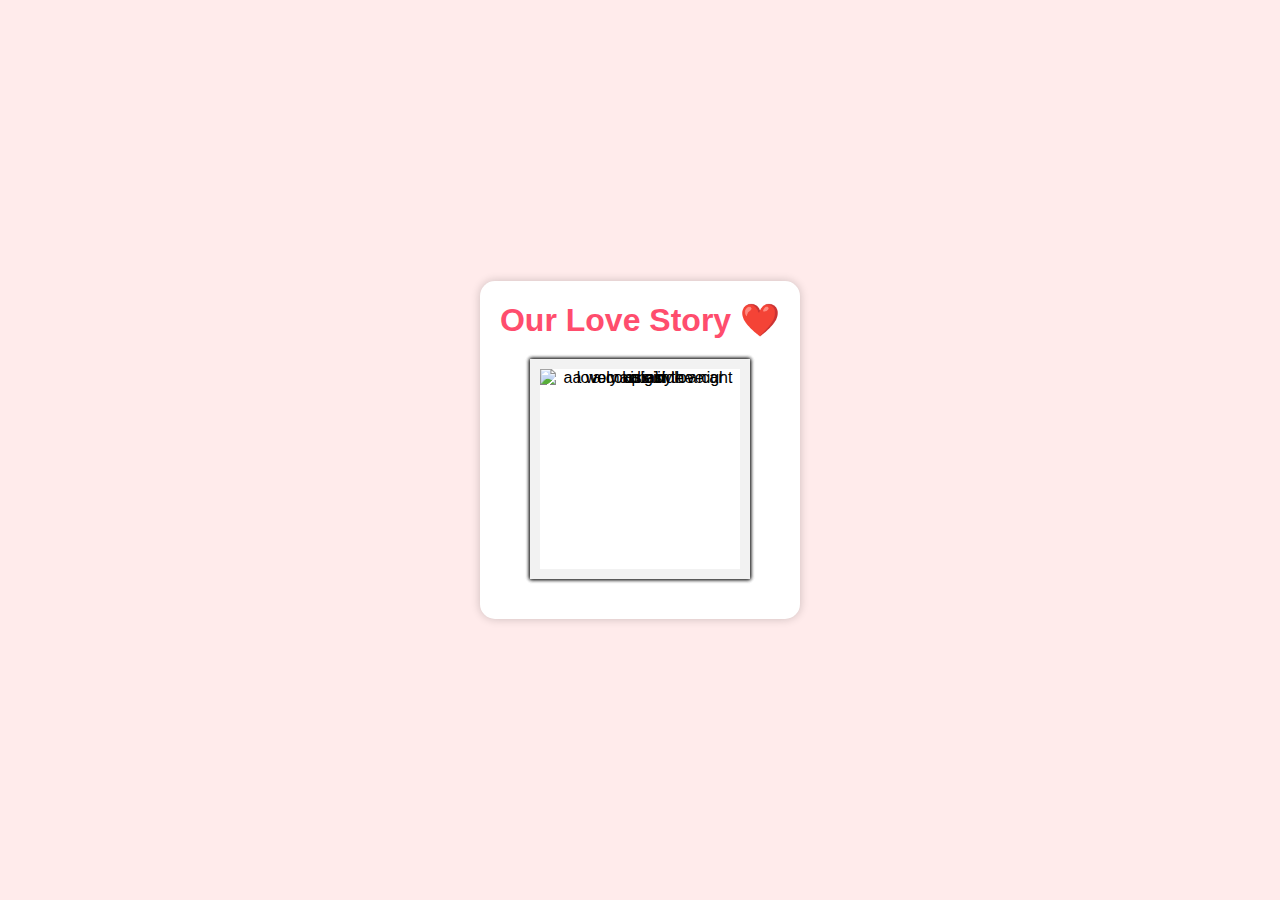
==== flipbook.html @ 4ac8d648 "Updated love letter with flipbook animation" ====
<!DOCTYPE html>
<html lang="en">
  <head>
    <meta charset="UTF-8" />
    <meta name="viewport" content="width=device-width, initial-scale=1.0" />
    <title>Our Love Story 📖</title>
    <link rel="stylesheet" href="style.css" />
  </head>
  <body>
    <div class="container">
      <h1>Our Love Story ❤️</h1>
      <div class="gallery">
        <img src="images/selfie-kiss.png" alt="a lovely kiss in the night">
        <img src="https://picsum.photos/id/1013/400/400" alt="a woman inside a car">
        <img src="images/girl-and-boy-romantic-love.png" alt="a baby">
        <img src="images/couple-girl-boy-love.png" alt="a couple in love">
        <img src="images/photo-love.png" alt="a girl">
      </div>
    </div>
  </body>
</html>
---- style.css ----
/* General Styling */
* {
  margin: 0;
  padding: 0;
  box-sizing: border-box;
  font-family: 'Arial', sans-serif;
}

body {
  display: flex;
  flex-direction: column;
  justify-content: center;
  align-items: center;
  height: 100vh;
  background: #ffebeb;
  text-align: center;
}

.container {
  background: white;
  padding: 20px;
  border-radius: 15px;
  box-shadow: 0px 0px 10px rgba(0, 0, 0, 0.2);
}

h1 {
  color: #ff4d6d;
}

p {
  font-size: 18px;
  margin-bottom: 20px;
}

.btn-group {
  display: flex;
  justify-content: center;
  gap: 20px;
}

#yes-btn, #no-btn {
  padding: 10px 20px;
  font-size: 18px;
  border: none;
  border-radius: 8px;
  cursor: pointer;
  transition: 0.3s;
}

#yes-btn {
  background: #ff4d6d;
  color: white;
}

#no-btn {
  background: #ccc;
  position: relative;
}

#yes-btn:hover {
  background: #e63950;
}

#no-btn:hover {
  background: #888;
}

#next-btn {
  padding: 10px 20px;
  font-size: 20px;
  border: none;
  border-radius: 50%;
  background: #ff4d6d;
  color: white;
  cursor: pointer;
  transition: 0.3s;
  margin-top: 15px;
}

#next-btn:hover {
  background: #e63950;
}


/* Hide Sections Initially */
.hidden {
  display: none;
}

/* Fade-in Effect */
.fade-in {
  opacity: 0;
  transition: opacity 1.5s ease-in-out;
}

/* GIF Styling */
.pleading-gif {
  max-width: 200px;
  height: auto;
  margin-top: 15px;
}

.happy-gif {
  max-width: 250px;
  height: auto;
  border-radius: 10px;
  margin-top: 10px;
  margin-bottom: 20px; /* Ensures spacing before love letter */
}

.love-letter-gif {
  max-width: 250px;
  height: auto;
  cursor: pointer;
  border-radius: 10px;
  box-shadow: 0 0 10px rgba(0, 0, 0, 0.2);
}


/* Flipbook Animation */
.gallery {
  --d: 10s;
  display: grid;
  place-items: center;
  width: 220px;
  margin: 20px auto;
}

.gallery > img {
  grid-area: 1/1;
  width: 100%;
  aspect-ratio: 1;
  object-fit: cover;
  border: 10px solid #f2f2f2;
  box-shadow: 0 0 4px #0007;
  z-index: 2;
  animation: slide var(--d) infinite, z-order var(--d) infinite steps(1);
}

.gallery img:last-child {
  animation-name: slide, z-order-last;
}

@keyframes slide {
  10% { transform: translateX(120%) rotate(10deg); }
  0%, 100%, 20% { transform: translateX(0%) rotate(-10deg); }
}

@keyframes z-order {
  10%, 20% { z-index: 1; }
  80% { z-index: 2; }
}

@keyframes z-order-last {
  10%, 20% { z-index: 1; }
  90% { z-index: 2; }
}
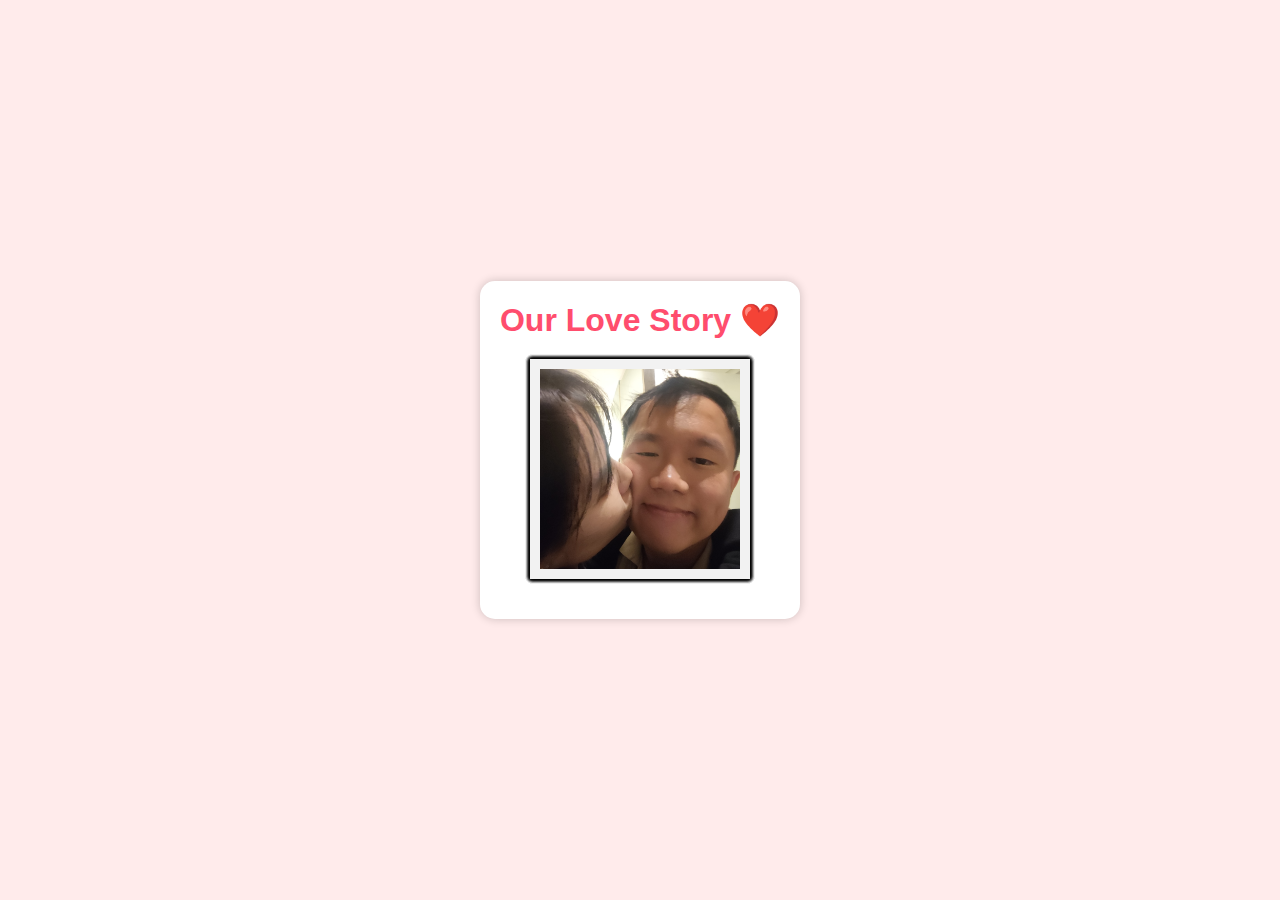
==== commit 9afb6de7: "Updated love letter with flipbook animation" ====
--- a/flipbook.html
+++ b/flipbook.html
@@ -10,11 +10,23 @@
     <div class="container">
       <h1>Our Love Story ❤️</h1>
       <div class="gallery">
-        <img src="images/selfie-kiss.png" alt="a lovely kiss in the night">
-        <img src="https://picsum.photos/id/1013/400/400" alt="a woman inside a car">
-        <img src="images/girl-and-boy-romantic-love.png" alt="a baby">
-        <img src="images/couple-girl-boy-love.png" alt="a couple in love">
-        <img src="images/photo-love.png" alt="a girl">
+        <img src="images/bts.jpg" alt="bts">
+        <img src="images/discord.jpg" alt="discord">
+        <img src="images/yoshinoya1.jpg" alt="yoshinoya1">
+        <img src="images/yoshinoya2.jpg" alt="yoshinoya2">
+        <img src="images/seaside.jpg" alt="seaside">
+        <img src="images/delipark.jpg" alt="delipark">
+        <img src="images/holdinghand2.jpg" alt="holdinghand2">
+        <img src="images/dudu1.jpg" alt="dudu1">
+        <img src="images/wefie.jpg" alt="wefie">
+        <img src="images/holdinghand1.jpg" alt="holdinghand1">
+        <img src="images/holdinghand3.jpg" alt="holdinghand3">
+        <img src="images/wefie2.jpg" alt="wefie2">
+        <img src="images/discord2.jpg" alt="discord2">
+        <img src="images/wefie3.jpg" alt="wefie3">
+        <img src="images/wefie4.jpg" alt="wefie4">
+        <img src="images/wefie5.jpg" alt="wefie5">
+        <img src="images/wefie6.jpg" alt="wefie6">
       </div>
     </div>
   </body>
--- a/style.css
+++ b/style.css
@@ -81,6 +81,12 @@
   background: #e63950;
 }
 
+#yay-page {
+  display: none; /* Ensure it's hidden initially */
+  opacity: 0;
+  transition: opacity 1s ease-in-out;
+}
+
 
 /* Hide Sections Initially */
 .hidden {
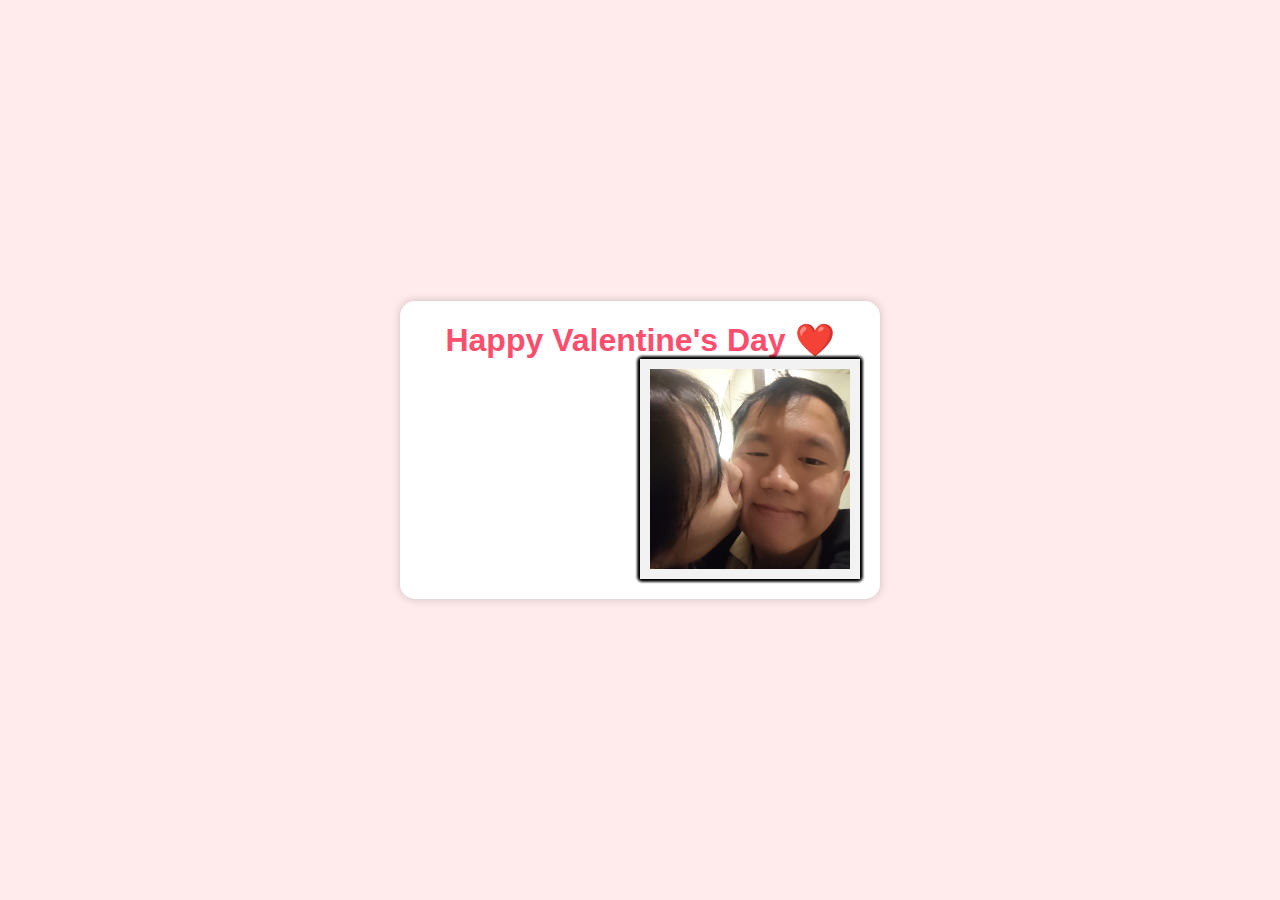
==== commit e86371db: "Updated love letter with flipbook animation and realistic effects" ====
--- a/flipbook.html
+++ b/flipbook.html
@@ -8,7 +8,7 @@
   </head>
   <body>
     <div class="container">
-      <h1>Our Love Story ❤️</h1>
+      <h1>Happy Valentine's Day ❤️</h1>
       <div class="gallery">
         <img src="images/bts.jpg" alt="bts">
         <img src="images/discord.jpg" alt="discord">
--- a/style.css
+++ b/style.css
@@ -125,11 +125,11 @@
 
 /* Flipbook Animation */
 .gallery {
-  --d: 10s;
+  --d: 10s; /* Animation duration */
   display: grid;
   place-items: center;
   width: 220px;
-  margin: 20px auto;
+  margin-left: 220px;
 }
 
 .gallery > img {
@@ -143,13 +143,28 @@
   animation: slide var(--d) infinite, z-order var(--d) infinite steps(1);
 }
 
-.gallery img:last-child {
-  animation-name: slide, z-order-last;
-}
+/* Ensuring all 17 images have different animation delays & rotation angles */
+.gallery > img:nth-child(1)  { animation-delay: calc(0 * var(--d));   --r: 16deg; }
+.gallery > img:nth-child(2)  { animation-delay: calc(-0.2 * var(--d)); --r: -1deg; }
+.gallery > img:nth-child(3)  { animation-delay: calc(-0.4 * var(--d)); --r: -19deg; }
+.gallery > img:nth-child(4)  { animation-delay: calc(-0.6 * var(--d)); --r: 6deg; }
+.gallery > img:nth-child(5)  { animation-delay: calc(-0.8 * var(--d)); --r: -8deg; }
+.gallery > img:nth-child(6)  { animation-delay: calc(-1.0 * var(--d)); --r: 10deg; }
+.gallery > img:nth-child(7)  { animation-delay: calc(-1.2 * var(--d)); --r: -12deg; }
+.gallery > img:nth-child(8)  { animation-delay: calc(-1.4 * var(--d)); --r: 5deg; }
+.gallery > img:nth-child(9)  { animation-delay: calc(-1.6 * var(--d)); --r: -3deg; }
+.gallery > img:nth-child(10) { animation-delay: calc(-1.8 * var(--d)); --r: 7deg; }
+.gallery > img:nth-child(11) { animation-delay: calc(-2.0 * var(--d)); --r: -9deg; }
+.gallery > img:nth-child(12) { animation-delay: calc(-2.2 * var(--d)); --r: 4deg; }
+.gallery > img:nth-child(13) { animation-delay: calc(-2.4 * var(--d)); --r: -15deg; }
+.gallery > img:nth-child(14) { animation-delay: calc(-2.6 * var(--d)); --r: 13deg; }
+.gallery > img:nth-child(15) { animation-delay: calc(-2.8 * var(--d)); --r: -5deg; }
+.gallery > img:nth-child(16) { animation-delay: calc(-3.0 * var(--d)); --r: 8deg; }
+.gallery > img:nth-child(17) { animation-delay: calc(-3.2 * var(--d)); --r: -7deg; }
 
 @keyframes slide {
-  10% { transform: translateX(120%) rotate(10deg); }
-  0%, 100%, 20% { transform: translateX(0%) rotate(-10deg); }
+  10% { transform: translateX(120%) rotate(var(--r)); }
+  0%, 100%, 20% { transform: translateX(0%) rotate(var(--r)); }
 }
 
 @keyframes z-order {
@@ -161,3 +176,69 @@
   10%, 20% { z-index: 1; }
   90% { z-index: 2; }
 }
+
+/* Ensuring compatibility across browsers */
+@-webkit-keyframes slide {
+  10% { transform: translateX(120%) rotate(var(--r)); }
+  0%, 100%, 20% { transform: translateX(0%) rotate(var(--r)); }
+}
+
+@-webkit-keyframes z-order {
+  10%, 20% { z-index: 1; }
+  80% { z-index: 2; }
+}
+
+@-webkit-keyframes z-order-last {
+  10%, 20% { z-index: 1; }
+  90% { z-index: 2; }
+}
+
+/* Shine Text Effect */
+#headline-container {
+  display: flex;
+  justify-content: center;
+  align-items: center;
+  margin-top: 20px;
+  margin-bottom: 60px;
+}
+
+#shine {
+  font-size: 60px;
+  font-weight: bold;
+  color: rgba(255, 0, 102, 0.3);
+  z-index: 10;
+  background: linear-gradient(to right, #222, #fff, #222);
+  background-size: 150px;
+  background-clip: text;
+  animation: shine 3s infinite;
+  text-shadow: 0 0px 0px rgba(233, 85, 189, 0.419);
+}
+
+/* Keyframes for Shine Effect */
+@keyframes shine {
+  0%, 10% { background-position: -1000px; }
+  20% { background-position: left; }
+  90% { background-position: right; }
+  100% { background-position: 1000px; }
+}
+
+@-webkit-keyframes shine {
+  0%, 10% { background-position: -1000px; }
+  20% { background-position: left; }
+  90% { background-position: right; }
+  100% { background-position: 1000px; }
+}
+
+/* Mobile Responsiveness */
+@media only screen and (max-width: 600px) {
+  #shine {
+    font-size: 22px;
+  }
+  
+  .gallery {
+    width: 150px;
+    margin-left: 60px;
+  }
+}
+
+
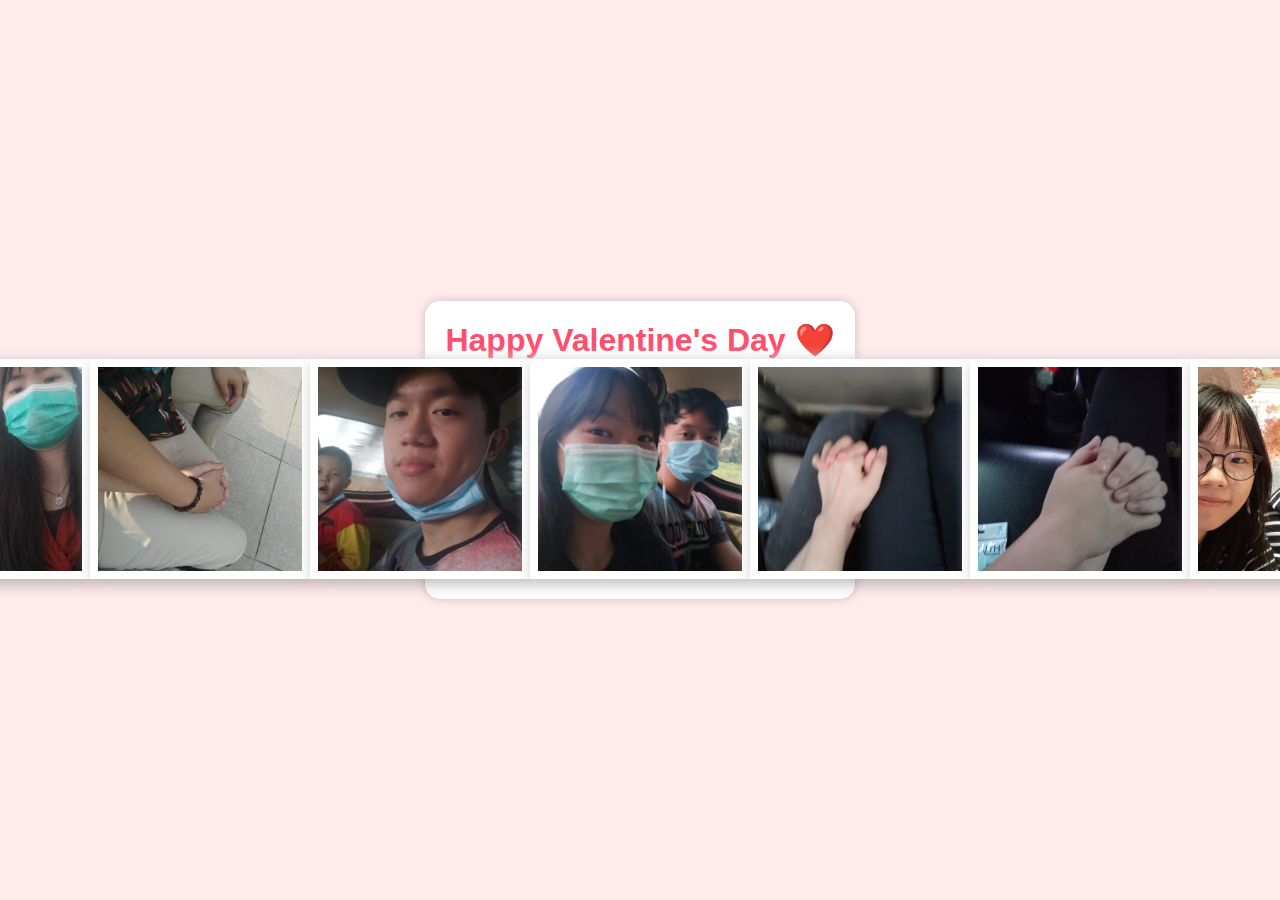
==== commit 35f1d974: "Updated love letter with flipbook animation and realistic effects" ====
--- a/flipbook.html
+++ b/flipbook.html
@@ -29,5 +29,25 @@
         <img src="images/wefie6.jpg" alt="wefie6">
       </div>
     </div>
+
+    <!-- Audio -->
+    <audio id="loveSong" preload="auto">
+      <source src="audio/athousandyears.mp3" type="audio/mpeg">
+      Your browser does not support the audio element.
+    </audio>
+
+    <script>
+      function playSong() {
+        let loveSong = document.getElementById("loveSong");
+        loveSong.volume = 0.3; // Set volume to 30%
+        loveSong.currentTime = 127; // Start at 02:07 (127 seconds)
+        loveSong.play();
+      }
+
+      // Play song when the page loads
+      document.addEventListener("DOMContentLoaded", function () {
+        playSong();
+      });
+    </script>
   </body>
 </html>
--- a/style.css
+++ b/style.css
@@ -124,12 +124,15 @@
 
 
 /* Flipbook Animation */
+/* Center Flipbook */
 .gallery {
   --d: 10s; /* Animation duration */
-  display: grid;
-  place-items: center;
+  display: flex; /* Use flexbox */
+  justify-content: center; /* Center horizontally */
+  align-items: center; /* Center vertically */
   width: 220px;
-  margin-left: 220px;
+  margin: auto; /* Auto margin for centering */
+  position: relative;
 }
 
 .gallery > img {
@@ -137,11 +140,15 @@
   width: 100%;
   aspect-ratio: 1;
   object-fit: cover;
-  border: 10px solid #f2f2f2;
-  box-shadow: 0 0 4px #0007;
+  border: 8px solid #fff;
+  box-shadow: 4px 4px 15px rgba(0, 0, 0, 0.3), /* Outer shadow */
+              -4px -4px 10px rgba(255, 255, 255, 0.5); /* Soft inner highlight */
+  transform-origin: center; /* Makes flipping more realistic */
   z-index: 2;
   animation: slide var(--d) infinite, z-order var(--d) infinite steps(1);
-}
+  transition: transform 0.5s ease-in-out, box-shadow 0.5s ease-in-out;
+}
+
 
 /* Ensuring all 17 images have different animation delays & rotation angles */
 .gallery > img:nth-child(1)  { animation-delay: calc(0 * var(--d));   --r: 16deg; }
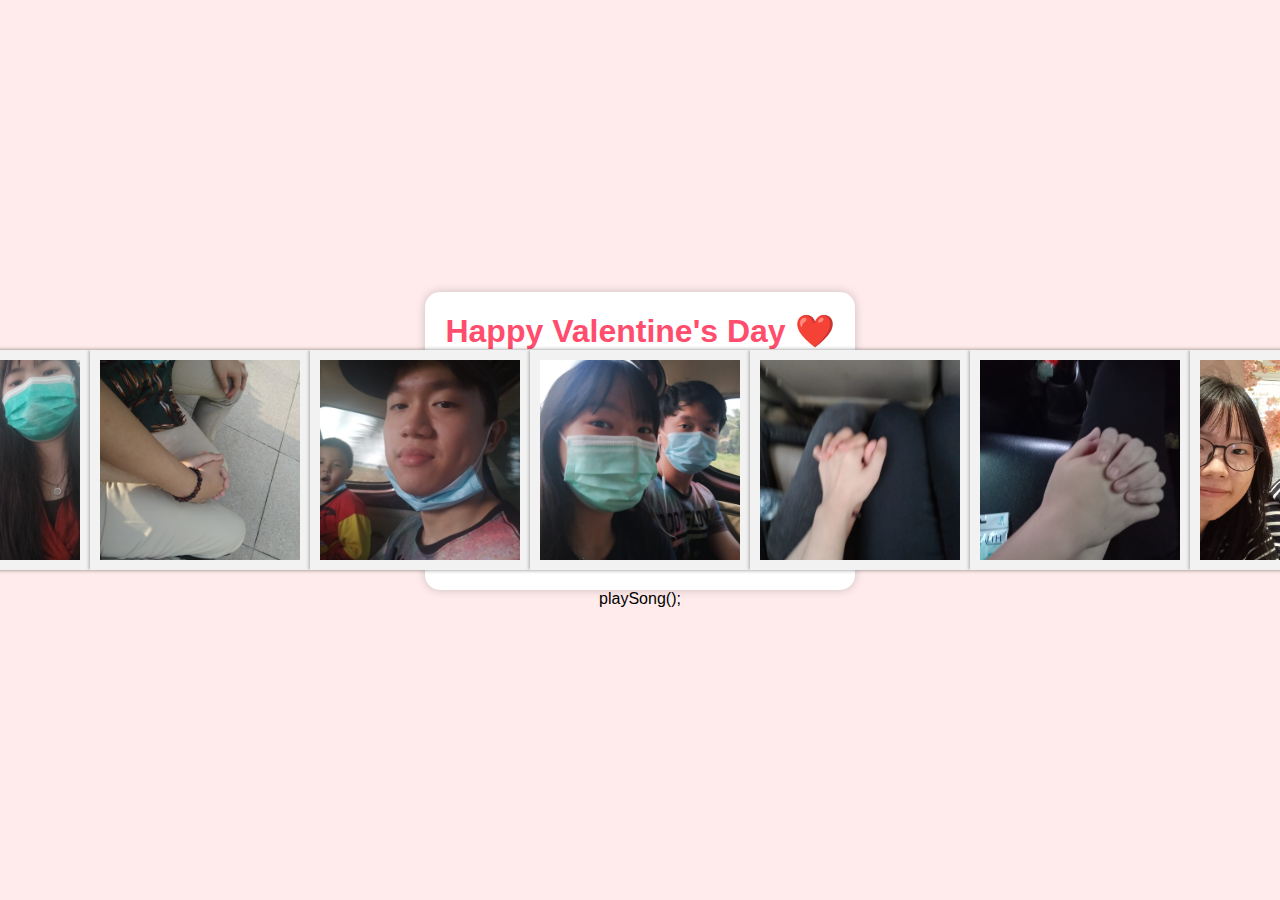
==== commit 0c539316: "Updated love letter with flipbook animation and realistic effects" ====
--- a/flipbook.html
+++ b/flipbook.html
@@ -29,25 +29,6 @@
         <img src="images/wefie6.jpg" alt="wefie6">
       </div>
     </div>
-
-    <!-- Audio -->
-    <audio id="loveSong" preload="auto">
-      <source src="audio/athousandyears.mp3" type="audio/mpeg">
-      Your browser does not support the audio element.
-    </audio>
-
-    <script>
-      function playSong() {
-        let loveSong = document.getElementById("loveSong");
-        loveSong.volume = 0.3; // Set volume to 30%
-        loveSong.currentTime = 127; // Start at 02:07 (127 seconds)
-        loveSong.play();
-      }
-
-      // Play song when the page loads
-      document.addEventListener("DOMContentLoaded", function () {
-        playSong();
-      });
-    </script>
+    playSong();
   </body>
 </html>
--- a/style.css
+++ b/style.css
@@ -140,15 +140,11 @@
   width: 100%;
   aspect-ratio: 1;
   object-fit: cover;
-  border: 8px solid #fff;
-  box-shadow: 4px 4px 15px rgba(0, 0, 0, 0.3), /* Outer shadow */
-              -4px -4px 10px rgba(255, 255, 255, 0.5); /* Soft inner highlight */
-  transform-origin: center; /* Makes flipping more realistic */
+  border: 10px solid #f2f2f2;
+  box-shadow: 0 0 4px #0007;
   z-index: 2;
   animation: slide var(--d) infinite, z-order var(--d) infinite steps(1);
-  transition: transform 0.5s ease-in-out, box-shadow 0.5s ease-in-out;
-}
-
+}
 
 /* Ensuring all 17 images have different animation delays & rotation angles */
 .gallery > img:nth-child(1)  { animation-delay: calc(0 * var(--d));   --r: 16deg; }
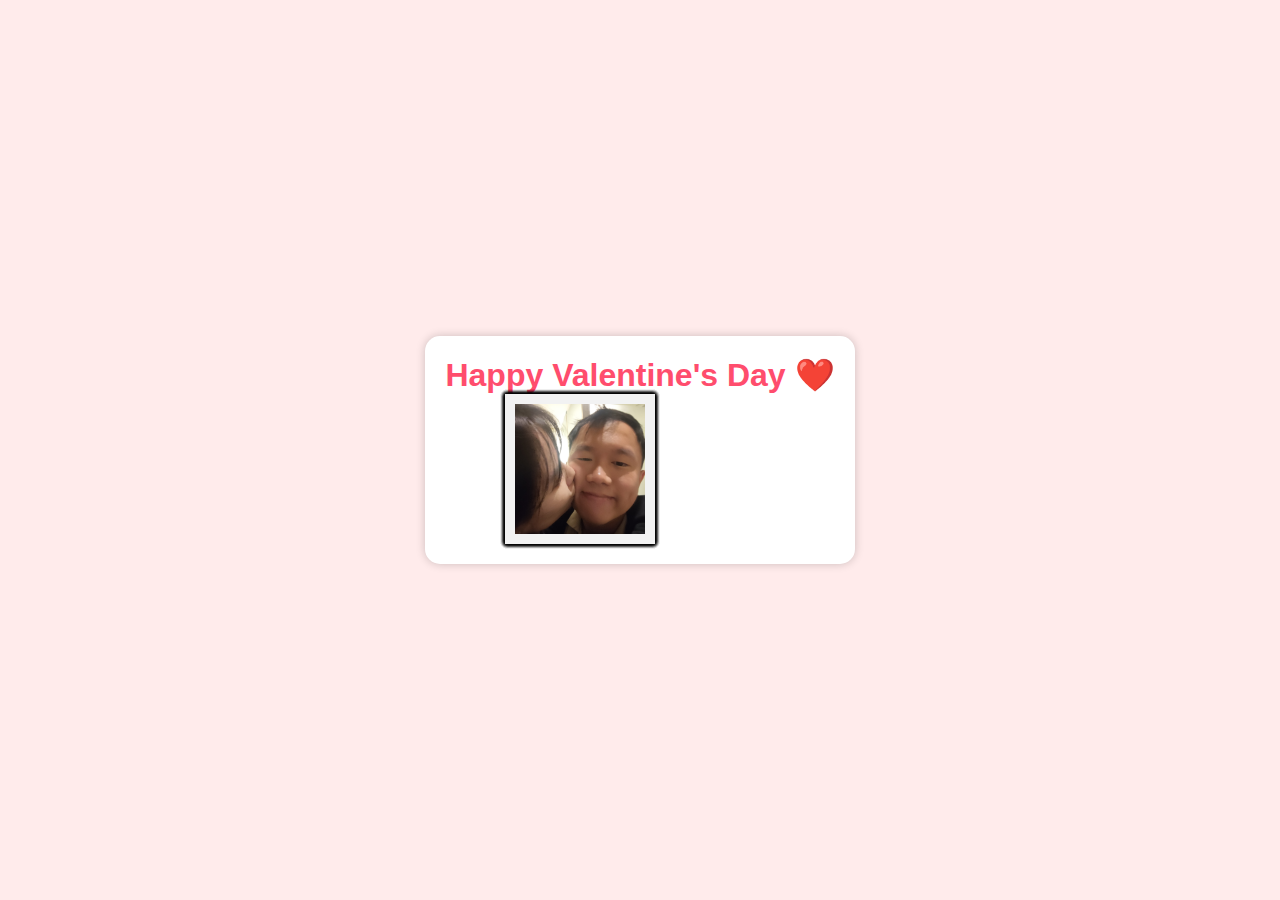
==== commit 7c706450: "Updated love letter with flipbook animation and realistic effects" ====
--- a/flipbook.html
+++ b/flipbook.html
@@ -29,6 +29,11 @@
         <img src="images/wefie6.jpg" alt="wefie6">
       </div>
     </div>
-    playSong();
+    <audio id="loveSong" preload="auto">
+        <source src="audio/athousandyears.mp3" type="audio/mpeg">
+        Your browser does not support the audio element.
+      </audio>
+      
+      <script src="script.js"></script>
   </body>
 </html>
--- a/style.css
+++ b/style.css
@@ -126,13 +126,12 @@
 /* Flipbook Animation */
 /* Center Flipbook */
 .gallery {
-  --d: 10s; /* Animation duration */
-  display: flex; /* Use flexbox */
-  justify-content: center; /* Center horizontally */
-  align-items: center; /* Center vertically */
-  width: 220px;
-  margin: auto; /* Auto margin for centering */
-  position: relative;
+  --d: 10s;
+  /* duration */
+  display: grid;
+  place-items: center; /* Center both horizontally and vertically */
+  width: 150px;
+  margin-left: 60px;
 }
 
 .gallery > img {
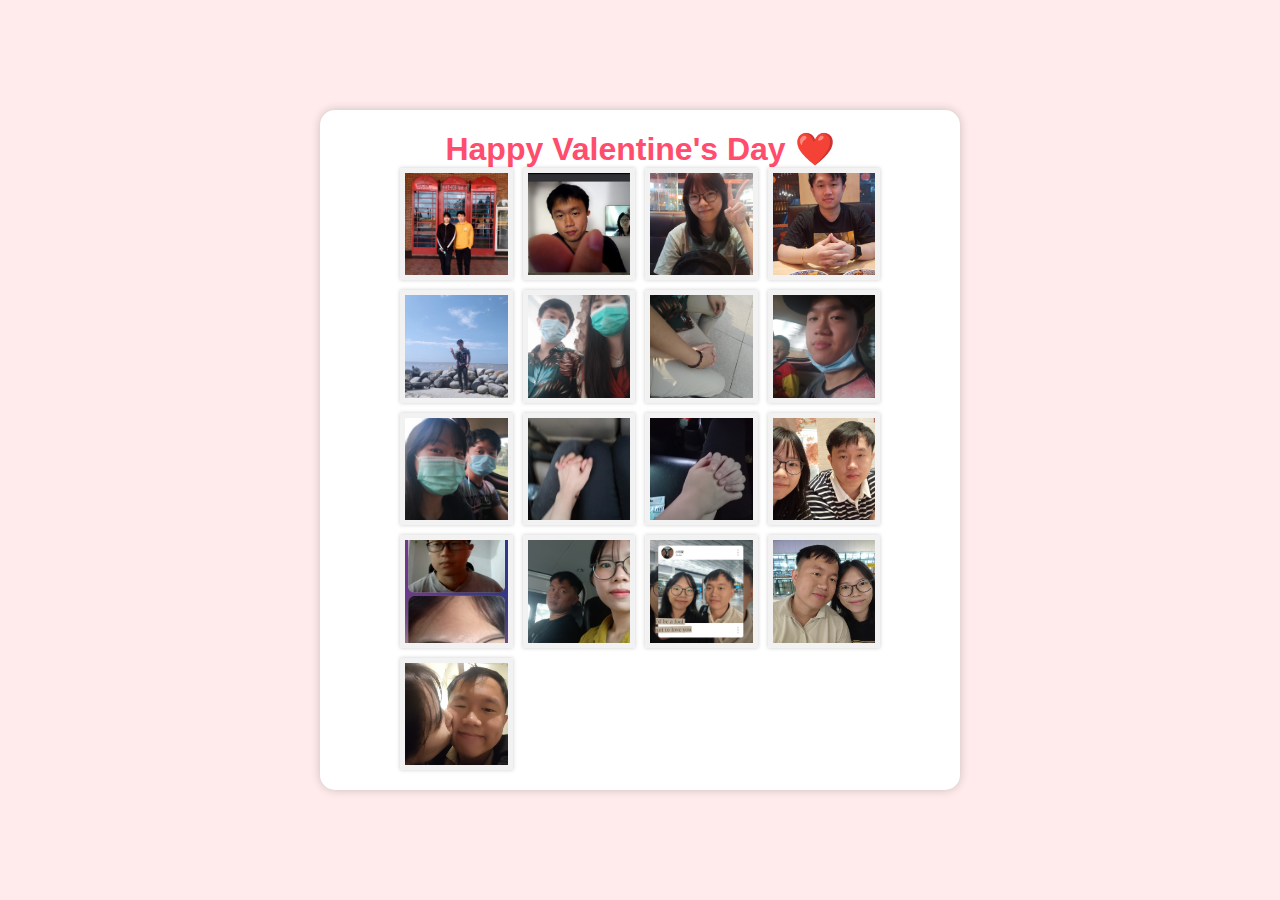
==== commit 1d3daaff: "Updated love letter with flipbook animation and realistic effects" ====
--- a/flipbook.html
+++ b/flipbook.html
@@ -29,10 +29,12 @@
         <img src="images/wefie6.jpg" alt="wefie6">
       </div>
     </div>
+    
     <audio id="loveSong" preload="auto">
         <source src="audio/athousandyears.mp3" type="audio/mpeg">
         Your browser does not support the audio element.
-      </audio>
+        playSong();
+    </audio>
       
       <script src="script.js"></script>
   </body>
--- a/style.css
+++ b/style.css
@@ -125,23 +125,24 @@
 
 /* Flipbook Animation */
 /* Center Flipbook */
+/* Center the Flipbook */
 .gallery {
-  --d: 10s;
-  /* duration */
   display: grid;
-  place-items: center; /* Center both horizontally and vertically */
-  width: 150px;
-  margin-left: 60px;
+  grid-template-columns: repeat(auto-fit, minmax(100px, 1fr)); /* Responsive Grid */
+  gap: 10px; /* Space between images */
+  justify-content: center; /* Center align */
+  align-items: center;
+  width: 80%;
+  max-width: 600px;
+  margin: auto;
 }
 
 .gallery > img {
-  grid-area: 1/1;
   width: 100%;
   aspect-ratio: 1;
   object-fit: cover;
-  border: 10px solid #f2f2f2;
-  box-shadow: 0 0 4px #0007;
-  z-index: 2;
+  border: 5px solid #f2f2f2; /* Outline around each image */
+  box-shadow: 0 0 4px rgba(0, 0, 0, 0.2);
   animation: slide var(--d) infinite, z-order var(--d) infinite steps(1);
 }
 
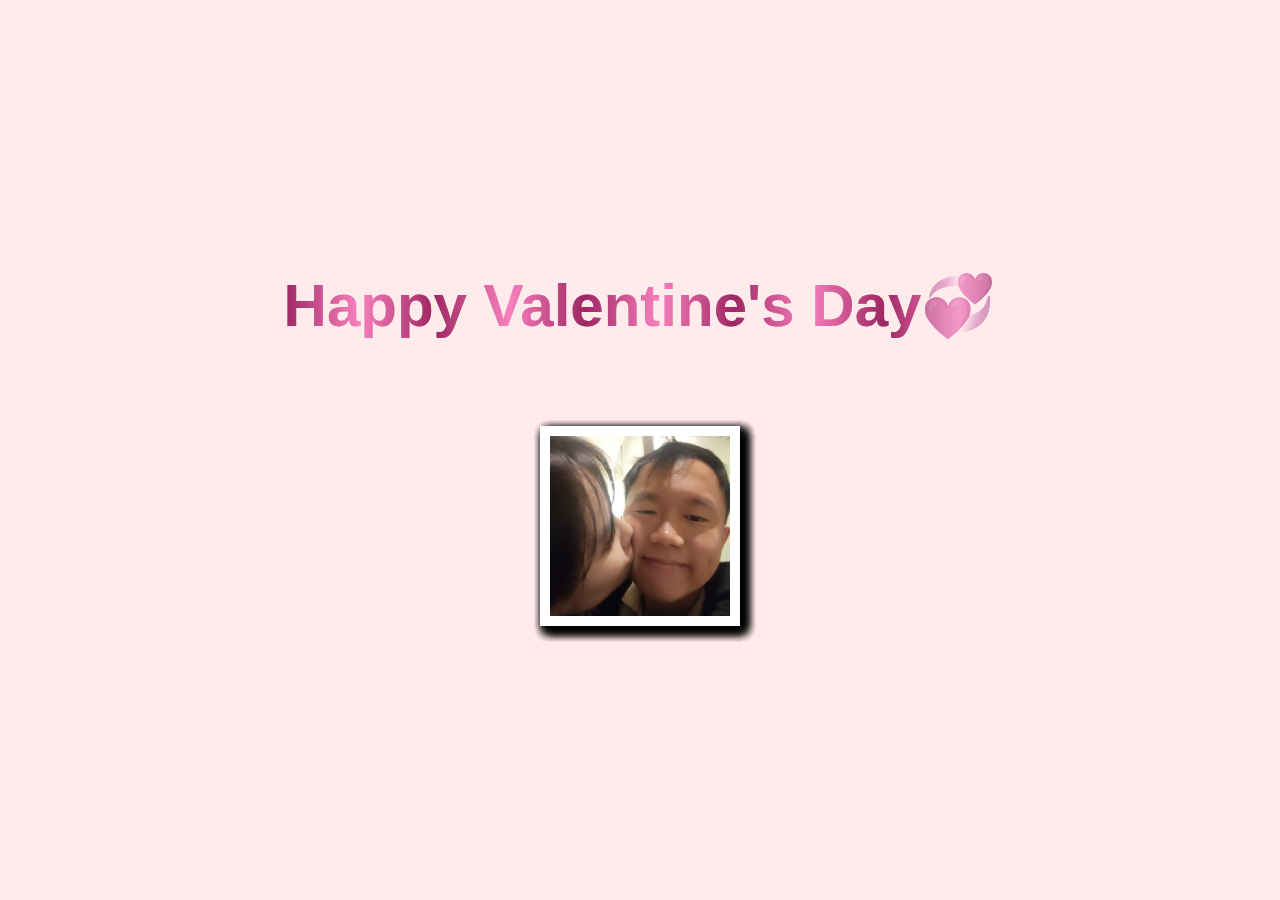
==== commit 02b5e056: "Updated love letter with flipbook animation and realistic effects" ====
--- a/flipbook.html
+++ b/flipbook.html
@@ -7,9 +7,11 @@
     <link rel="stylesheet" href="style.css" />
   </head>
   <body>
-    <div class="container">
-      <h1>Happy Valentine's Day ❤️</h1>
-      <div class="gallery">
+    <div id="headline-container">
+        <div id="shine">Happy Valentine's Day💞</div>
+    </div>
+
+    <div class="gallery">
         <img src="images/bts.jpg" alt="bts">
         <img src="images/discord.jpg" alt="discord">
         <img src="images/yoshinoya1.jpg" alt="yoshinoya1">
@@ -27,9 +29,9 @@
         <img src="images/wefie4.jpg" alt="wefie4">
         <img src="images/wefie5.jpg" alt="wefie5">
         <img src="images/wefie6.jpg" alt="wefie6">
-      </div>
+        
     </div>
-    
+
     <audio id="loveSong" preload="auto">
         <source src="audio/athousandyears.mp3" type="audio/mpeg">
         Your browser does not support the audio element.
--- a/style.css
+++ b/style.css
@@ -125,25 +125,26 @@
 
 /* Flipbook Animation */
 /* Center Flipbook */
-/* Center the Flipbook */
 .gallery {
+  --d: 10s; /* Duration of full flip animation */
   display: grid;
-  grid-template-columns: repeat(auto-fit, minmax(100px, 1fr)); /* Responsive Grid */
-  gap: 10px; /* Space between images */
-  justify-content: center; /* Center align */
-  align-items: center;
-  width: 80%;
-  max-width: 600px;
-  margin: auto;
+  place-items: center; /* Center horizontally & vertically */
+  width: 200px; /* Adjust width */
+  height: 250px; /* Adjust height */
+  position: relative;
 }
 
 .gallery > img {
+  grid-area: 1/1;
   width: 100%;
   aspect-ratio: 1;
   object-fit: cover;
-  border: 5px solid #f2f2f2; /* Outline around each image */
-  box-shadow: 0 0 4px rgba(0, 0, 0, 0.2);
+  border: 10px solid white; /* Polaroid-style border */
+  box-shadow: 5px 5px 10px rgba(0, 0, 0, 0.3);
+  position: absolute;
+  z-index: 2;
   animation: slide var(--d) infinite, z-order var(--d) infinite steps(1);
+  transform-origin: center;
 }
 
 /* Ensuring all 17 images have different animation delays & rotation angles */
